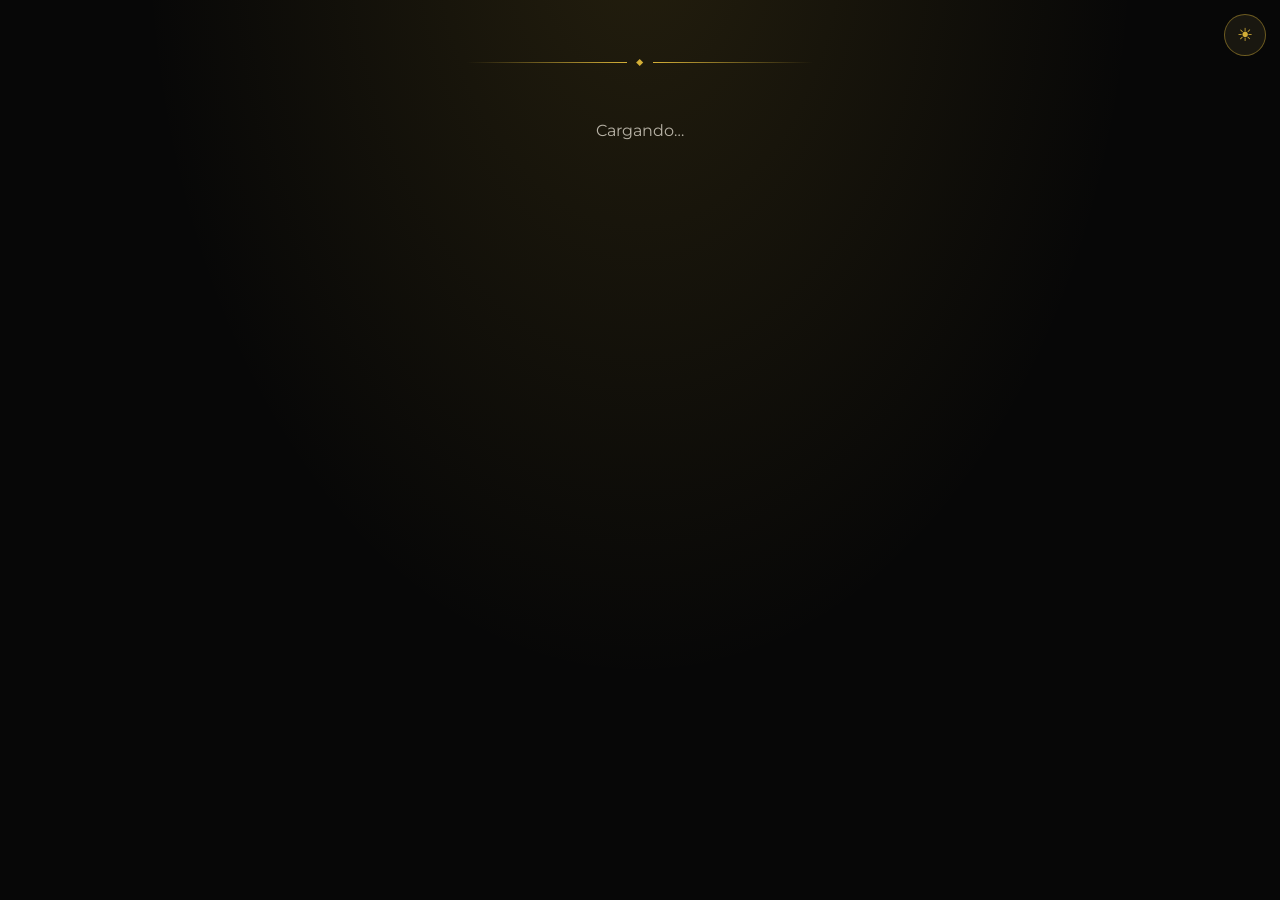
==== plantilla-evento/index.html @ c049c1c6 "Plantilla de muro de fotos en vivo y evento Cata y Daniel 13-Nov-2026 - Núcleo reutilizable (core/):" ====
<!doctype html>
<html lang="es">
<head>
  <meta charset="utf-8">
  <meta name="viewport" content="width=device-width, initial-scale=1, viewport-fit=cover">
  <meta name="robots" content="noindex, nofollow">
  <meta name="theme-color" content="#070707">
  <title>Comparte tus fotos · __NOMBRES__</title>
  <meta name="description" content="Envía tus fotos y un mensaje para la pantalla de la celebración.">
  <!-- Vista previa al compartir por WhatsApp (cambia el dominio por el real) -->
  <meta property="og:type" content="website">
  <meta property="og:title" content="¡Feliz cumpleaños, __NOMBRES__! 📸">
  <meta property="og:description" content="Comparte tus fotos y un mensaje para la pantalla de la fiesta.">
  <meta property="og:image" content="__DOMINIO__/core/og-generico.png">
  <meta property="og:image:width" content="1200">
  <meta property="og:image:height" content="630">
  <link rel="icon" href="/core/favicon.svg" type="image/svg+xml">
  <link rel="preconnect" href="https://fonts.googleapis.com">
  <link rel="preconnect" href="https://fonts.gstatic.com" crossorigin>
  <link rel="stylesheet" href="https://fonts.googleapis.com/css2?family=Cinzel:wght@600&family=Cormorant+Garamond:ital,wght@1,500&family=Great+Vibes&family=Montserrat:wght@400;500;600&display=swap">
  <link rel="stylesheet" href="/core/base.css">
  <link rel="stylesheet" href="/core/enviar.css">
</head>
<body class="enviar">
  <button class="tema-toggle" type="button" aria-label="Cambiar tema">☀</button>

  <header class="cabecera">
    <p class="cabecera__titulo" data-texto="titulo"></p>
    <h1 class="cabecera__nombres texto-oro" data-texto="nombres"></h1>
    <div class="ornamento" aria-hidden="true"><span></span></div>
    <p class="cabecera__intro" data-texto="introEnvio"></p>
  </header>

  <main class="contenido">
    <p class="cargando" id="cargando">Cargando…</p>

    <form id="formulario" class="formulario" novalidate hidden>
      <div class="campo">
        <label for="nombre">Tu nombre</label>
        <input id="nombre" name="nombre" type="text" maxlength="40" autocomplete="name" placeholder="Ej. Tía Marta" required>
      </div>

      <div class="campo">
        <span class="etiqueta" id="etiqueta-fotos">Tus fotos</span>
        <div id="vistas" class="vistas" aria-labelledby="etiqueta-fotos"></div>
        <label class="selector" id="selector">
          <input id="archivos" type="file" accept="image/*" multiple class="visualmente-oculto">
          <svg viewBox="0 0 24 24" fill="none" stroke="currentColor" stroke-width="1.6" aria-hidden="true"><rect x="3" y="6" width="18" height="14" rx="2"/><path d="M8 6l1.5-2.5h5L16 6"/><circle cx="12" cy="13" r="3.5"/></svg>
          <span class="selector__texto">Elegir fotos</span>
          <small class="selector__ayuda">Puedes elegir varias</small>
        </label>
      </div>

      <fieldset class="campo modo" id="modo" hidden>
        <legend>¿Cómo quieres los mensajes?</legend>
        <div class="segmentado">
          <label><input type="radio" name="modo" value="mismo" checked><span>Un mensaje para todas</span></label>
          <label><input type="radio" name="modo" value="cada"><span>Uno por foto</span></label>
        </div>
      </fieldset>

      <div class="campo" id="caja-mensaje">
        <label for="mensaje">Tu mensaje <small>(opcional)</small></label>
        <textarea id="mensaje" rows="4" placeholder="Escribe algo bonito…"></textarea>
        <span class="contador" id="contador" aria-live="polite"></span>
      </div>

      <!-- Trampa para bots: las personas no la ven -->
      <div class="visualmente-oculto" aria-hidden="true">
        <label for="sitio">No llenar</label>
        <input id="sitio" name="sitio" type="text" tabindex="-1" autocomplete="off">
      </div>

      <p class="nota">Tus fotos se mostrarán en la pantalla de la fiesta después de una revisión rápida. Solo pedimos tu nombre para firmar el mensaje.</p>

      <button class="btn-principal" type="submit" id="enviar">Enviar</button>
      <p class="estado" id="estado" role="status" aria-live="polite"></p>
    </form>

    <section class="aviso" id="gracias" hidden>
      <div class="aviso__icono" aria-hidden="true">✦</div>
      <h2 class="texto-oro">¡Recibidas!</h2>
      <p id="gracias-texto"></p>
      <button class="btn-principal" type="button" id="otra-vez">Enviar más fotos</button>
    </section>

    <section class="aviso" id="cerrado" hidden>
      <div class="aviso__icono" aria-hidden="true">✦</div>
      <h2 class="texto-oro">Por ahora no se reciben fotos</h2>
      <p>Vuelve a intentarlo más tarde. ¡Gracias por acompañarnos!</p>
    </section>
  </main>

  <script type="module">
    import config from '/eventos/__EVENTO_ID__/evento.config.js';
    import { iniciarEnvio } from '/core/enviar.js';
    iniciarEnvio(config);
  </script>
</body>
</html>
---- core/base.css ----
/* Variables de tema: cada evento puede cambiarlas en evento.config.js → tema */
:root {
  --fondo: #070707;
  --oro: #d4af37;
  --oro-claro: #f6e27a;
  --oro-oscuro: #9c7a1e;
  --texto: #f4efe2;
  --texto-suave: color-mix(in srgb, var(--texto) 72%, transparent);
  --superficie: color-mix(in srgb, var(--oro) 6%, #0d0d0d);
  --borde: color-mix(in srgb, var(--oro) 45%, transparent);
  --degradado-oro: linear-gradient(120deg, var(--oro-oscuro) 0%, var(--oro-claro) 30%, var(--oro) 52%, #fff3c2 68%, var(--oro-oscuro) 100%);

  --fuente-script: 'Great Vibes', 'Brush Script MT', cursive;
  --fuente-display: 'Cinzel', 'Trajan Pro', Georgia, serif;
  --fuente-serif: 'Cormorant Garamond', Georgia, serif;
  --fuente-ui: 'Montserrat', system-ui, -apple-system, 'Segoe UI', sans-serif;
}

*, *::before, *::after { box-sizing: border-box; }

[hidden] { display: none !important; }

html, body { margin: 0; min-height: 100%; }

body {
  background: var(--fondo);
  color: var(--texto);
  font-family: var(--fuente-ui);
  -webkit-font-smoothing: antialiased;
}

img { max-width: 100%; display: block; }

.texto-oro {
  background: var(--degradado-oro);
  -webkit-background-clip: text;
  background-clip: text;
  color: transparent;
}

.visualmente-oculto {
  position: absolute !important;
  width: 1px; height: 1px;
  overflow: hidden; clip: rect(0 0 0 0);
  white-space: nowrap;
}

/* Separador ornamental ── ◆ ── */
.ornamento {
  display: flex; align-items: center; justify-content: center; gap: .8em;
  color: var(--oro);
}
.ornamento::before, .ornamento::after {
  content: ''; height: 1px; width: min(18vw, 160px);
  background: linear-gradient(90deg, transparent, var(--oro));
}
.ornamento::after { transform: scaleX(-1); }
.ornamento span { font-size: .7em; transform: rotate(45deg); display: inline-block; width: .6em; height: .6em; background: var(--oro); }

/* Tema claro (sol/luna) para páginas de invitados y admin */
body[data-tema='claro'] {
  --fondo: #fbf6ea;
  --texto: #2b2313;
  --oro: #a8841f;
  --oro-claro: #c9a227;
  --oro-oscuro: #7a5e12;
  --superficie: #fffdf6;
  --borde: color-mix(in srgb, var(--oro) 40%, transparent);
  --degradado-oro: linear-gradient(120deg, #7a5e12, #b8922a 45%, #8c6b16);
}

.tema-toggle {
  position: fixed; top: 14px; right: 14px; z-index: 20;
  width: 42px; height: 42px; border-radius: 50%;
  border: 1px solid var(--borde); background: var(--superficie); color: var(--oro);
  font-size: 1.15rem; cursor: pointer;
}
.tema-toggle:focus-visible, button:focus-visible, input:focus-visible, textarea:focus-visible, a:focus-visible {
  outline: 2px solid var(--oro-claro); outline-offset: 2px;
}

@media (prefers-reduced-motion: reduce) {
  *, *::before, *::after { animation-duration: .01ms !important; transition-duration: .01ms !important; }
}
---- core/enviar.css ----
/* Página de invitados (celular primero) */
body.enviar {
  min-height: 100dvh;
  background:
    radial-gradient(ellipse at 50% -10%, color-mix(in srgb, var(--oro) 14%, transparent), transparent 55%),
    var(--fondo);
  padding: env(safe-area-inset-top) 0 env(safe-area-inset-bottom);
}

.cabecera { text-align: center; padding: 56px 20px 8px; max-width: 560px; margin: 0 auto; }
.cabecera__titulo {
  margin: 0; font-family: var(--fuente-display); font-size: .82rem; letter-spacing: .38em;
  text-transform: uppercase; color: var(--oro); padding-left: .38em;
}
.cabecera__nombres { margin: 4px 0 2px; font-family: var(--fuente-script); font-weight: 400; font-size: clamp(2.8rem, 13vw, 4.2rem); line-height: 1.2; }
.cabecera .ornamento { font-size: .8rem; }
.cabecera__intro { margin: 14px auto 0; max-width: 34ch; font-family: var(--fuente-serif); font-style: italic; font-size: 1.2rem; line-height: 1.4; color: var(--texto-suave); }

.contenido { max-width: 560px; margin: 0 auto; padding: 18px 18px 48px; }
.cargando { text-align: center; color: var(--texto-suave); }

.formulario { display: grid; gap: 22px; }
.campo { display: grid; gap: 8px; border: 0; margin: 0; padding: 0; min-width: 0; }
.campo > label, .etiqueta, .campo legend {
  font-size: .78rem; font-weight: 600; letter-spacing: .14em; text-transform: uppercase; color: var(--oro); padding: 0;
}
.campo small { text-transform: none; letter-spacing: 0; font-weight: 400; color: var(--texto-suave); }

input[type='text'], textarea {
  width: 100%; font: inherit; font-size: 1rem; color: var(--texto);
  background: var(--superficie); border: 1px solid var(--borde); border-radius: 12px;
  padding: 13px 14px; resize: vertical;
}
input[type='text']::placeholder, textarea::placeholder { color: color-mix(in srgb, var(--texto) 40%, transparent); }
input[type='text']:focus, textarea:focus { border-color: var(--oro); outline: none; box-shadow: 0 0 0 3px color-mix(in srgb, var(--oro) 25%, transparent); }
.contador { justify-self: end; font-size: .75rem; color: var(--texto-suave); }

/* Selector de fotos */
.selector {
  display: grid; justify-items: center; gap: 4px; padding: 22px 12px; cursor: pointer; text-align: center;
  border: 1.5px dashed var(--oro); border-radius: 16px; color: var(--oro);
  background: color-mix(in srgb, var(--oro) 5%, transparent); transition: background .2s;
}
.selector:hover { background: color-mix(in srgb, var(--oro) 10%, transparent); }
.selector:focus-within { outline: 2px solid var(--oro-claro); outline-offset: 2px; }
.selector svg { width: 34px; height: 34px; }
.selector__texto { font-weight: 600; font-size: 1.05rem; }
.selector__ayuda { color: var(--texto-suave); }
.selector[aria-disabled='true'] { opacity: .5; pointer-events: none; }

/* Vistas previas */
.vistas { display: grid; grid-template-columns: repeat(3, 1fr); gap: 8px; }
.vistas:empty { display: none; }
.vista { position: relative; aspect-ratio: 1; border-radius: 10px; overflow: hidden; border: 1px solid var(--borde); background: #000; }
.vista img { width: 100%; height: 100%; object-fit: cover; }
.vista__quitar {
  position: absolute; top: 5px; right: 5px; width: 30px; height: 30px; border-radius: 50%;
  border: 0; background: rgba(0, 0, 0, .7); color: #fff; font-size: 1rem; cursor: pointer; line-height: 1;
}
.vista textarea { display: none; }
.vista.error { outline: 2px solid #e05a5a; }

/* Modo "uno por foto": lista con foto + mensaje */
.vistas.por-foto { grid-template-columns: 1fr; }
.vistas.por-foto .vista { aspect-ratio: auto; display: grid; grid-template-columns: 96px 1fr; gap: 10px; padding: 8px; background: var(--superficie); }
.vistas.por-foto .vista img { width: 96px; height: 96px; border-radius: 8px; }
.vistas.por-foto .vista textarea { display: block; min-height: 96px; padding: 10px; font-size: .95rem; }
.vistas.por-foto .vista__quitar { top: 12px; left: 12px; right: auto; width: 26px; height: 26px; font-size: .85rem; }

/* Control segmentado */
.segmentado { display: grid; grid-template-columns: 1fr 1fr; gap: 6px; padding: 4px; border-radius: 14px; border: 1px solid var(--borde); background: var(--superficie); }
.segmentado label { position: relative; cursor: pointer; }
.segmentado input { position: absolute; opacity: 0; }
.segmentado span { display: block; text-align: center; padding: 10px 6px; border-radius: 10px; font-size: .9rem; color: var(--texto-suave); transition: .2s; }
.segmentado input:checked + span { background: var(--degradado-oro); color: #1a1406; font-weight: 600; }
.segmentado input:focus-visible + span { outline: 2px solid var(--oro-claro); }

.nota { margin: 0; font-size: .82rem; line-height: 1.5; color: var(--texto-suave); text-align: center; }

.btn-principal {
  width: 100%; padding: 16px; border: 0; border-radius: 14px; cursor: pointer;
  background: var(--degradado-oro); color: #1a1406; font: 600 1.05rem var(--fuente-ui); letter-spacing: .06em;
  box-shadow: 0 8px 24px color-mix(in srgb, var(--oro) 25%, transparent);
}
.btn-principal:disabled { opacity: .6; cursor: progress; }
.estado { margin: 0; min-height: 1.4em; text-align: center; font-size: .92rem; color: var(--texto-suave); }
.estado.error { color: #f08a8a; }
body[data-tema='claro'] .estado.error { color: #b3261e; }

.aviso { text-align: center; padding: 40px 10px; display: grid; gap: 10px; justify-items: center; }
.aviso__icono { font-size: 2.4rem; color: var(--oro); }
.aviso h2 { margin: 0; font-family: var(--fuente-display); font-size: 1.6rem; }
.aviso p { margin: 0 0 14px; font-family: var(--fuente-serif); font-style: italic; font-size: 1.2rem; color: var(--texto-suave); max-width: 32ch; }
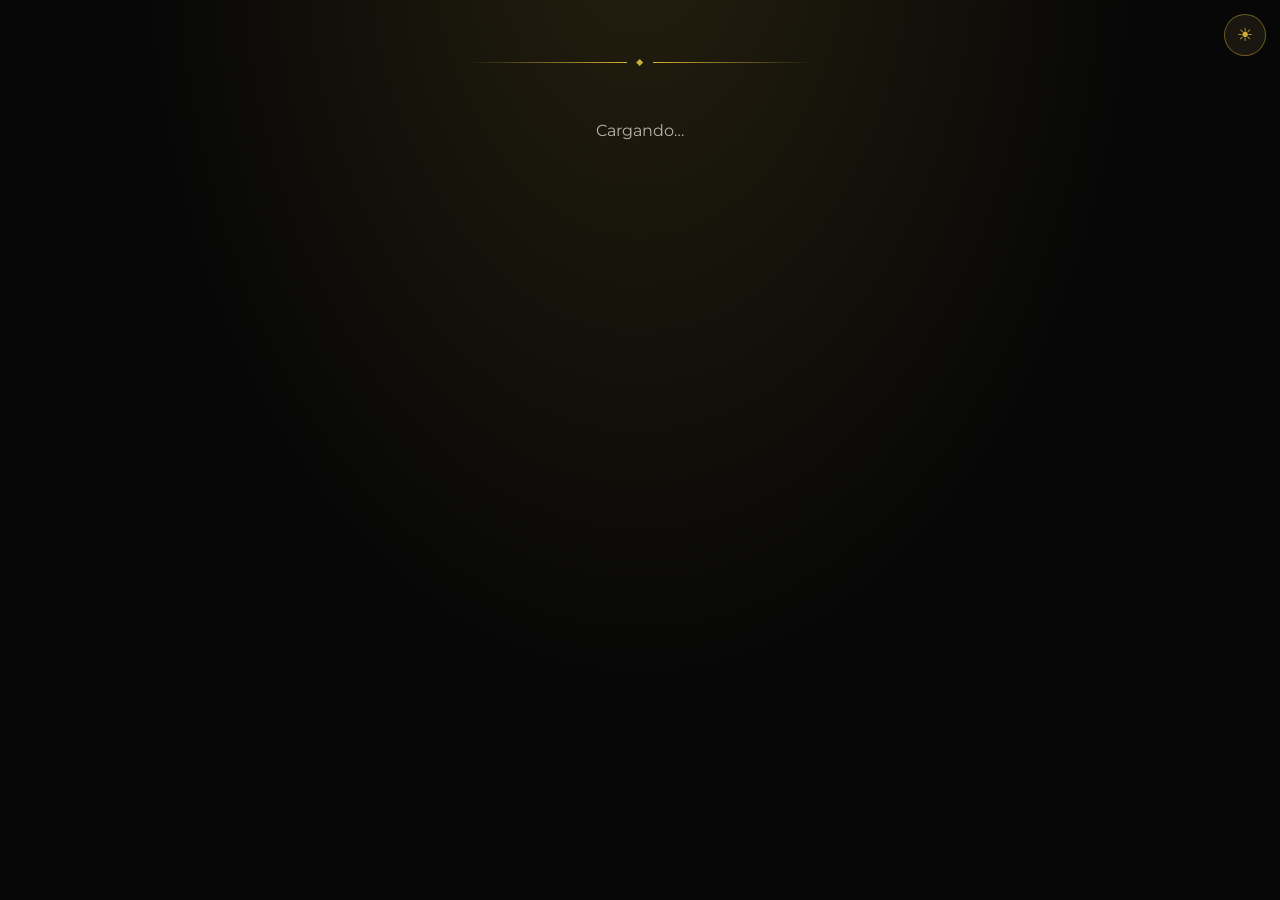
==== commit 0690cf16: "Aceptar fotos de iPhone (HEIC/HEIF y Live Photos) - Convierte HEIC a JPEG en el celular cuando el na" ====
--- a/plantilla-evento/index.html
+++ b/plantilla-evento/index.html
@@ -44,7 +44,7 @@
         <span class="etiqueta" id="etiqueta-fotos">Tus fotos</span>
         <div id="vistas" class="vistas" aria-labelledby="etiqueta-fotos"></div>
         <label class="selector" id="selector">
-          <input id="archivos" type="file" accept="image/*" multiple class="visualmente-oculto">
+          <input id="archivos" type="file" accept="image/*,.heic,.heif" multiple class="visualmente-oculto">
           <svg viewBox="0 0 24 24" fill="none" stroke="currentColor" stroke-width="1.6" aria-hidden="true"><rect x="3" y="6" width="18" height="14" rx="2"/><path d="M8 6l1.5-2.5h5L16 6"/><circle cx="12" cy="13" r="3.5"/></svg>
           <span class="selector__texto">Elegir fotos</span>
           <small class="selector__ayuda">Puedes elegir varias</small>
--- a/core/base.css
+++ b/core/base.css
@@ -5,9 +5,11 @@
   --oro-claro: #f6e27a;
   --oro-oscuro: #9c7a1e;
   --texto: #f4efe2;
-  --texto-suave: color-mix(in srgb, var(--texto) 72%, transparent);
-  --superficie: color-mix(in srgb, var(--oro) 6%, #0d0d0d);
-  --borde: color-mix(in srgb, var(--oro) 45%, transparent);
+  --oro-rgb: 212, 175, 55;
+  --texto-rgb: 244, 239, 226;
+  --texto-suave: rgba(var(--texto-rgb), 0.72);
+  --superficie: #19170f;
+  --borde: rgba(var(--oro-rgb), 0.45);
   --degradado-oro: linear-gradient(120deg, var(--oro-oscuro) 0%, var(--oro-claro) 30%, var(--oro) 52%, #fff3c2 68%, var(--oro-oscuro) 100%);
 
   --fuente-script: 'Great Vibes', 'Brush Script MT', cursive;
@@ -61,11 +63,14 @@
 body[data-tema='claro'] {
   --fondo: #fbf6ea;
   --texto: #2b2313;
+  --oro-rgb: 168, 132, 31;
+  --texto-rgb: 43, 35, 19;
+  --texto-suave: rgba(43, 35, 19, .72);
   --oro: #a8841f;
   --oro-claro: #c9a227;
   --oro-oscuro: #7a5e12;
   --superficie: #fffdf6;
-  --borde: color-mix(in srgb, var(--oro) 40%, transparent);
+  --borde: rgba(var(--oro-rgb), 0.4);
   --degradado-oro: linear-gradient(120deg, #7a5e12, #b8922a 45%, #8c6b16);
 }
 
@@ -75,7 +80,7 @@
   border: 1px solid var(--borde); background: var(--superficie); color: var(--oro);
   font-size: 1.15rem; cursor: pointer;
 }
-.tema-toggle:focus-visible, button:focus-visible, input:focus-visible, textarea:focus-visible, a:focus-visible {
+.tema-toggle:focus, button:focus, input:focus, textarea:focus, a:focus {
   outline: 2px solid var(--oro-claro); outline-offset: 2px;
 }
 
--- a/core/enviar.css
+++ b/core/enviar.css
@@ -2,7 +2,7 @@
 body.enviar {
   min-height: 100dvh;
   background:
-    radial-gradient(ellipse at 50% -10%, color-mix(in srgb, var(--oro) 14%, transparent), transparent 55%),
+    radial-gradient(ellipse at 50% -10%, rgba(var(--oro-rgb), 0.14), transparent 55%),
     var(--fondo);
   padding: env(safe-area-inset-top) 0 env(safe-area-inset-bottom);
 }
@@ -31,17 +31,17 @@
   background: var(--superficie); border: 1px solid var(--borde); border-radius: 12px;
   padding: 13px 14px; resize: vertical;
 }
-input[type='text']::placeholder, textarea::placeholder { color: color-mix(in srgb, var(--texto) 40%, transparent); }
-input[type='text']:focus, textarea:focus { border-color: var(--oro); outline: none; box-shadow: 0 0 0 3px color-mix(in srgb, var(--oro) 25%, transparent); }
+input[type='text']::placeholder, textarea::placeholder { color: rgba(var(--texto-rgb), 0.4); }
+input[type='text']:focus, textarea:focus { border-color: var(--oro); outline: none; box-shadow: 0 0 0 3px rgba(var(--oro-rgb), 0.25); }
 .contador { justify-self: end; font-size: .75rem; color: var(--texto-suave); }
 
 /* Selector de fotos */
 .selector {
   display: grid; justify-items: center; gap: 4px; padding: 22px 12px; cursor: pointer; text-align: center;
   border: 1.5px dashed var(--oro); border-radius: 16px; color: var(--oro);
-  background: color-mix(in srgb, var(--oro) 5%, transparent); transition: background .2s;
+  background: rgba(var(--oro-rgb), 0.05); transition: background .2s;
 }
-.selector:hover { background: color-mix(in srgb, var(--oro) 10%, transparent); }
+.selector:hover { background: rgba(var(--oro-rgb), 0.1); }
 .selector:focus-within { outline: 2px solid var(--oro-claro); outline-offset: 2px; }
 .selector svg { width: 34px; height: 34px; }
 .selector__texto { font-weight: 600; font-size: 1.05rem; }
@@ -58,12 +58,17 @@
   border: 0; background: rgba(0, 0, 0, .7); color: #fff; font-size: 1rem; cursor: pointer; line-height: 1;
 }
 .vista textarea { display: none; }
+.vista__estado {
+  display: flex; align-items: center; justify-content: center; text-align: center;
+  width: 100%; height: 100%; min-height: 96px; padding: 6px; font-size: .78rem; color: var(--texto-suave);
+}
+.vista__estado--error { color: #f08a8a; }
 .vista.error { outline: 2px solid #e05a5a; }
 
 /* Modo "uno por foto": lista con foto + mensaje */
 .vistas.por-foto { grid-template-columns: 1fr; }
 .vistas.por-foto .vista { aspect-ratio: auto; display: grid; grid-template-columns: 96px 1fr; gap: 10px; padding: 8px; background: var(--superficie); }
-.vistas.por-foto .vista img { width: 96px; height: 96px; border-radius: 8px; }
+.vistas.por-foto .vista img, .vistas.por-foto .vista__estado { width: 96px; height: 96px; border-radius: 8px; }
 .vistas.por-foto .vista textarea { display: block; min-height: 96px; padding: 10px; font-size: .95rem; }
 .vistas.por-foto .vista__quitar { top: 12px; left: 12px; right: auto; width: 26px; height: 26px; font-size: .85rem; }
 
@@ -73,14 +78,14 @@
 .segmentado input { position: absolute; opacity: 0; }
 .segmentado span { display: block; text-align: center; padding: 10px 6px; border-radius: 10px; font-size: .9rem; color: var(--texto-suave); transition: .2s; }
 .segmentado input:checked + span { background: var(--degradado-oro); color: #1a1406; font-weight: 600; }
-.segmentado input:focus-visible + span { outline: 2px solid var(--oro-claro); }
+.segmentado input:focus + span { outline: 2px solid var(--oro-claro); }
 
 .nota { margin: 0; font-size: .82rem; line-height: 1.5; color: var(--texto-suave); text-align: center; }
 
 .btn-principal {
   width: 100%; padding: 16px; border: 0; border-radius: 14px; cursor: pointer;
   background: var(--degradado-oro); color: #1a1406; font: 600 1.05rem var(--fuente-ui); letter-spacing: .06em;
-  box-shadow: 0 8px 24px color-mix(in srgb, var(--oro) 25%, transparent);
+  box-shadow: 0 8px 24px rgba(var(--oro-rgb), 0.25);
 }
 .btn-principal:disabled { opacity: .6; cursor: progress; }
 .estado { margin: 0; min-height: 1.4em; text-align: center; font-size: .92rem; color: var(--texto-suave); }
